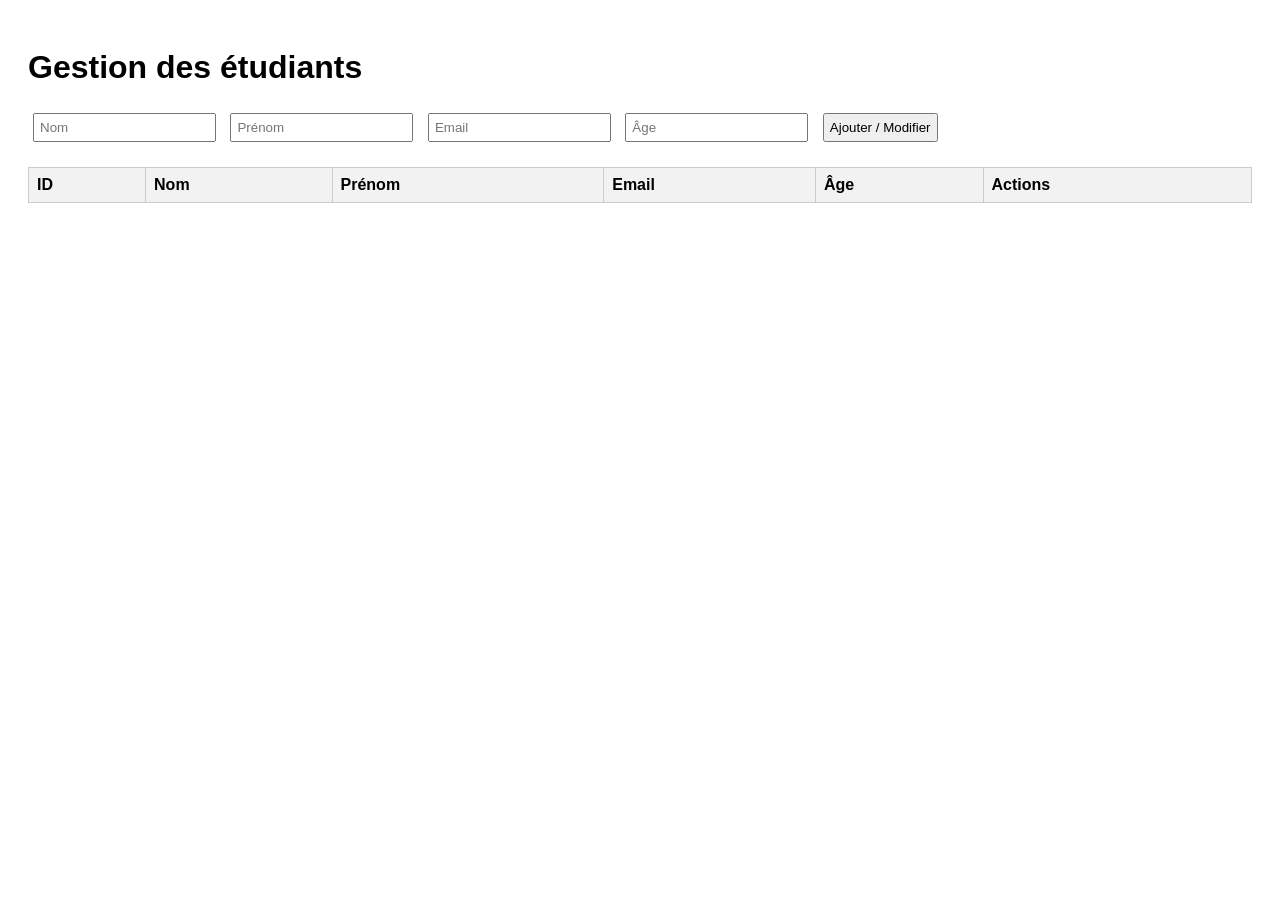
==== index.html @ 666c2b36 "Initial commit" ====
<!DOCTYPE html>
<html lang="fr">
<head>
  <meta charset="UTF-8">
  <title>Gestion des étudiants</title>
  <style>
    body { font-family: sans-serif; padding: 20px; }
    input, button { margin: 5px; padding: 5px; }
    table { border-collapse: collapse; width: 100%; margin-top: 20px; }
    th, td { border: 1px solid #ccc; padding: 8px; text-align: left; }
    th { background-color: #f2f2f2; }
  </style>
</head>
<body>

  <h1>Gestion des étudiants</h1>

  <div>
    <input type="hidden" id="id">
    <input type="text" id="nom" placeholder="Nom">
    <input type="text" id="prenom" placeholder="Prénom">
    <input type="email" id="email" placeholder="Email">
    <input type="number" id="age" placeholder="Âge">
    <button onclick="ajouterOuModifier()">Ajouter / Modifier</button>
  </div>

  <table id="table-etudiants">
    <thead>
      <tr>
        <th>ID</th><th>Nom</th><th>Prénom</th><th>Email</th><th>Âge</th><th>Actions</th>
      </tr>
    </thead>
    <tbody></tbody>
  </table>

  <script>
    const apiBase = "http://localhost:80/tp-flightphp-crud/ws";

    function ajax(method, url, data, callback) {
      const xhr = new XMLHttpRequest();
      xhr.open(method, apiBase + url, true);
      xhr.setRequestHeader("Content-Type", "application/x-www-form-urlencoded");
      xhr.onreadystatechange = () => {
        if (xhr.readyState === 4 && xhr.status === 200) {
          callback(JSON.parse(xhr.responseText));
        }
      };
      xhr.send(data);
    }

    function chargerEtudiants() {
      ajax("GET", "/etudiants", null, (data) => {
        const tbody = document.querySelector("#table-etudiants tbody");
        tbody.innerHTML = "";
        data.forEach(e => {
          const tr = document.createElement("tr");
          tr.innerHTML = `
            <td>${e.id}</td>
            <td>${e.nom}</td>
            <td>${e.prenom}</td>
            <td>${e.email}</td>
            <td>${e.age}</td>
            <td>
              <button onclick='remplirFormulaire(${JSON.stringify(e)})'>✏️</button>
              <button onclick='supprimerEtudiant(${e.id})'>🗑️</button>
            </td>
          `;
          tbody.appendChild(tr);
        });
      });
    }

    function ajouterOuModifier() {
      const id = document.getElementById("id").value;
      const nom = document.getElementById("nom").value;
      const prenom = document.getElementById("prenom").value;
      const email = document.getElementById("email").value;
      const age = document.getElementById("age").value;

      const data = `nom=${encodeURIComponent(nom)}&prenom=${encodeURIComponent(prenom)}&email=${encodeURIComponent(email)}&age=${age}`;

      if (id) {
        ajax("PUT", `/etudiants/${id}`, data, () => {
          resetForm();
          chargerEtudiants();
        });
      } else {
        ajax("POST", "/etudiants", data, () => {
          resetForm();
          chargerEtudiants();
        });
      }
    }

    function remplirFormulaire(e) {
      document.getElementById("id").value = e.id;
      document.getElementById("nom").value = e.nom;
      document.getElementById("prenom").value = e.prenom;
      document.getElementById("email").value = e.email;
      document.getElementById("age").value = e.age;
    }

    function supprimerEtudiant(id) {
      if (confirm("Supprimer cet étudiant ?")) {
        ajax("DELETE", `/etudiants/${id}`, null, () => {
          chargerEtudiants();
        });
      }
    }

    function resetForm() {
      document.getElementById("id").value = "";
      document.getElementById("nom").value = "";
      document.getElementById("prenom").value = "";
      document.getElementById("email").value = "";
      document.getElementById("age").value = "";
    }

    chargerEtudiants();
  </script>

</body>
</html>
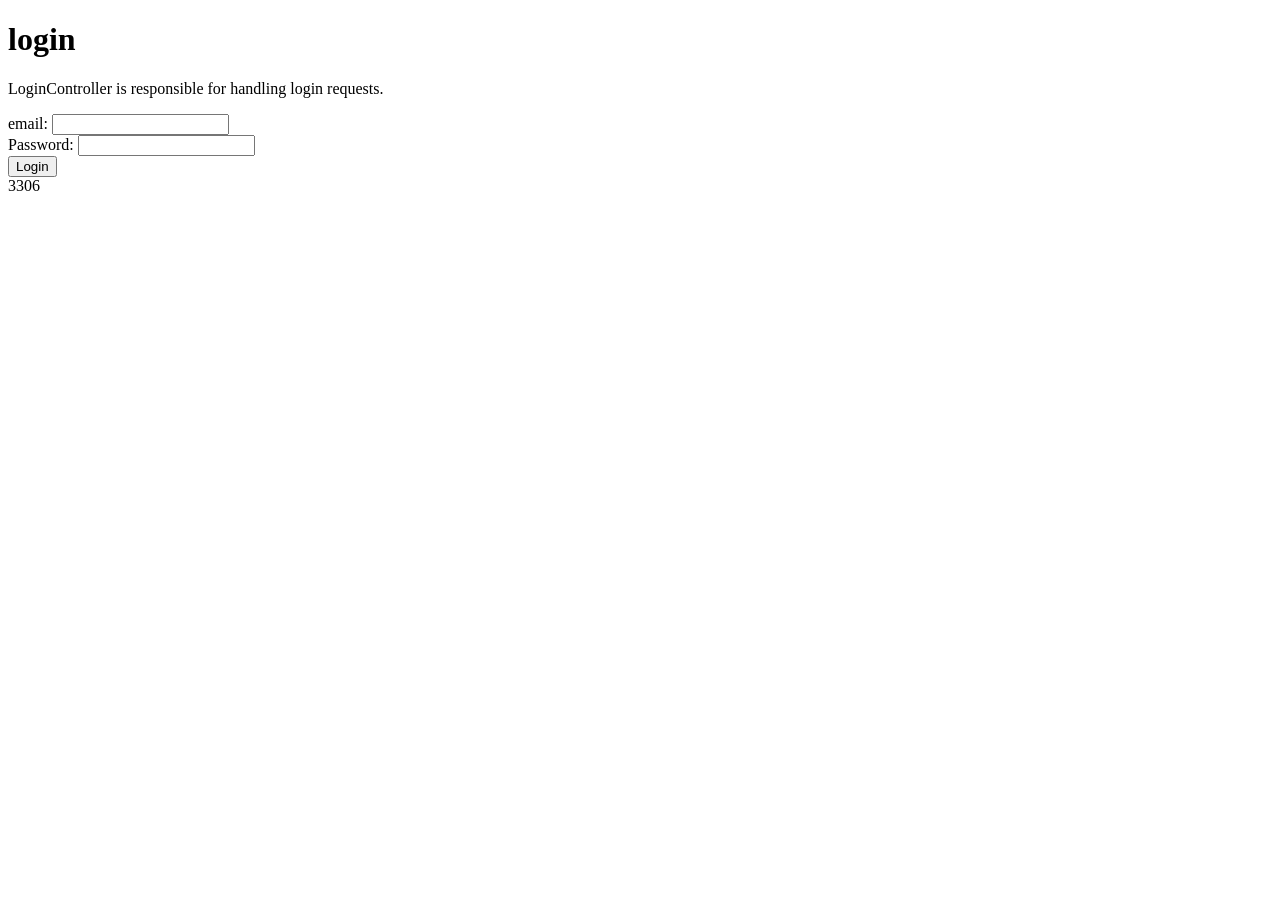
==== commit 8d26a9d3: "login" ====
--- a/index.html
+++ b/index.html
@@ -1,123 +1,21 @@
 <!DOCTYPE html>
-<html lang="fr">
+<html lang="en">
 <head>
-  <meta charset="UTF-8">
-  <title>Gestion des étudiants</title>
-  <style>
-    body { font-family: sans-serif; padding: 20px; }
-    input, button { margin: 5px; padding: 5px; }
-    table { border-collapse: collapse; width: 100%; margin-top: 20px; }
-    th, td { border: 1px solid #ccc; padding: 8px; text-align: left; }
-    th { background-color: #f2f2f2; }
-  </style>
+    <meta charset="UTF-8">
+    <meta name="viewport" content="width=device-width, initial-scale=1.0">
+    <title>Document</title>
 </head>
 <body>
-
-  <h1>Gestion des étudiants</h1>
-
-  <div>
-    <input type="hidden" id="id">
-    <input type="text" id="nom" placeholder="Nom">
-    <input type="text" id="prenom" placeholder="Prénom">
-    <input type="email" id="email" placeholder="Email">
-    <input type="number" id="age" placeholder="Âge">
-    <button onclick="ajouterOuModifier()">Ajouter / Modifier</button>
-  </div>
-
-  <table id="table-etudiants">
-    <thead>
-      <tr>
-        <th>ID</th><th>Nom</th><th>Prénom</th><th>Email</th><th>Âge</th><th>Actions</th>
-      </tr>
-    </thead>
-    <tbody></tbody>
-  </table>
-
-  <script>
-    const apiBase = "http://localhost:80/tp-flightphp-crud/ws";
-
-    function ajax(method, url, data, callback) {
-      const xhr = new XMLHttpRequest();
-      xhr.open(method, apiBase + url, true);
-      xhr.setRequestHeader("Content-Type", "application/x-www-form-urlencoded");
-      xhr.onreadystatechange = () => {
-        if (xhr.readyState === 4 && xhr.status === 200) {
-          callback(JSON.parse(xhr.responseText));
-        }
-      };
-      xhr.send(data);
-    }
-
-    function chargerEtudiants() {
-      ajax("GET", "/etudiants", null, (data) => {
-        const tbody = document.querySelector("#table-etudiants tbody");
-        tbody.innerHTML = "";
-        data.forEach(e => {
-          const tr = document.createElement("tr");
-          tr.innerHTML = `
-            <td>${e.id}</td>
-            <td>${e.nom}</td>
-            <td>${e.prenom}</td>
-            <td>${e.email}</td>
-            <td>${e.age}</td>
-            <td>
-              <button onclick='remplirFormulaire(${JSON.stringify(e)})'>✏️</button>
-              <button onclick='supprimerEtudiant(${e.id})'>🗑️</button>
-            </td>
-          `;
-          tbody.appendChild(tr);
-        });
-      });
-    }
-
-    function ajouterOuModifier() {
-      const id = document.getElementById("id").value;
-      const nom = document.getElementById("nom").value;
-      const prenom = document.getElementById("prenom").value;
-      const email = document.getElementById("email").value;
-      const age = document.getElementById("age").value;
-
-      const data = `nom=${encodeURIComponent(nom)}&prenom=${encodeURIComponent(prenom)}&email=${encodeURIComponent(email)}&age=${age}`;
-
-      if (id) {
-        ajax("PUT", `/etudiants/${id}`, data, () => {
-          resetForm();
-          chargerEtudiants();
-        });
-      } else {
-        ajax("POST", "/etudiants", data, () => {
-          resetForm();
-          chargerEtudiants();
-        });
-      }
-    }
-
-    function remplirFormulaire(e) {
-      document.getElementById("id").value = e.id;
-      document.getElementById("nom").value = e.nom;
-      document.getElementById("prenom").value = e.prenom;
-      document.getElementById("email").value = e.email;
-      document.getElementById("age").value = e.age;
-    }
-
-    function supprimerEtudiant(id) {
-      if (confirm("Supprimer cet étudiant ?")) {
-        ajax("DELETE", `/etudiants/${id}`, null, () => {
-          chargerEtudiants();
-        });
-      }
-    }
-
-    function resetForm() {
-      document.getElementById("id").value = "";
-      document.getElementById("nom").value = "";
-      document.getElementById("prenom").value = "";
-      document.getElementById("email").value = "";
-      document.getElementById("age").value = "";
-    }
-
-    chargerEtudiants();
-  </script>
-
+    <h1>login</h1>
+    <p>LoginController is responsible for handling login requests.</p>
+    <form action="http://localhost:80/www/Ocy/finance/ws/authentification" method="post">
+        <label for="email">email:</label>
+        <input type="text" id="email" name="email" required>
+        <br>
+        <label for="password">Password:</label>
+        <input type="password" id="password" name="password" required>
+        <br>
+        <button type="submit">Login</button>
+    </form>
 </body>
-</html>+</html>3306
